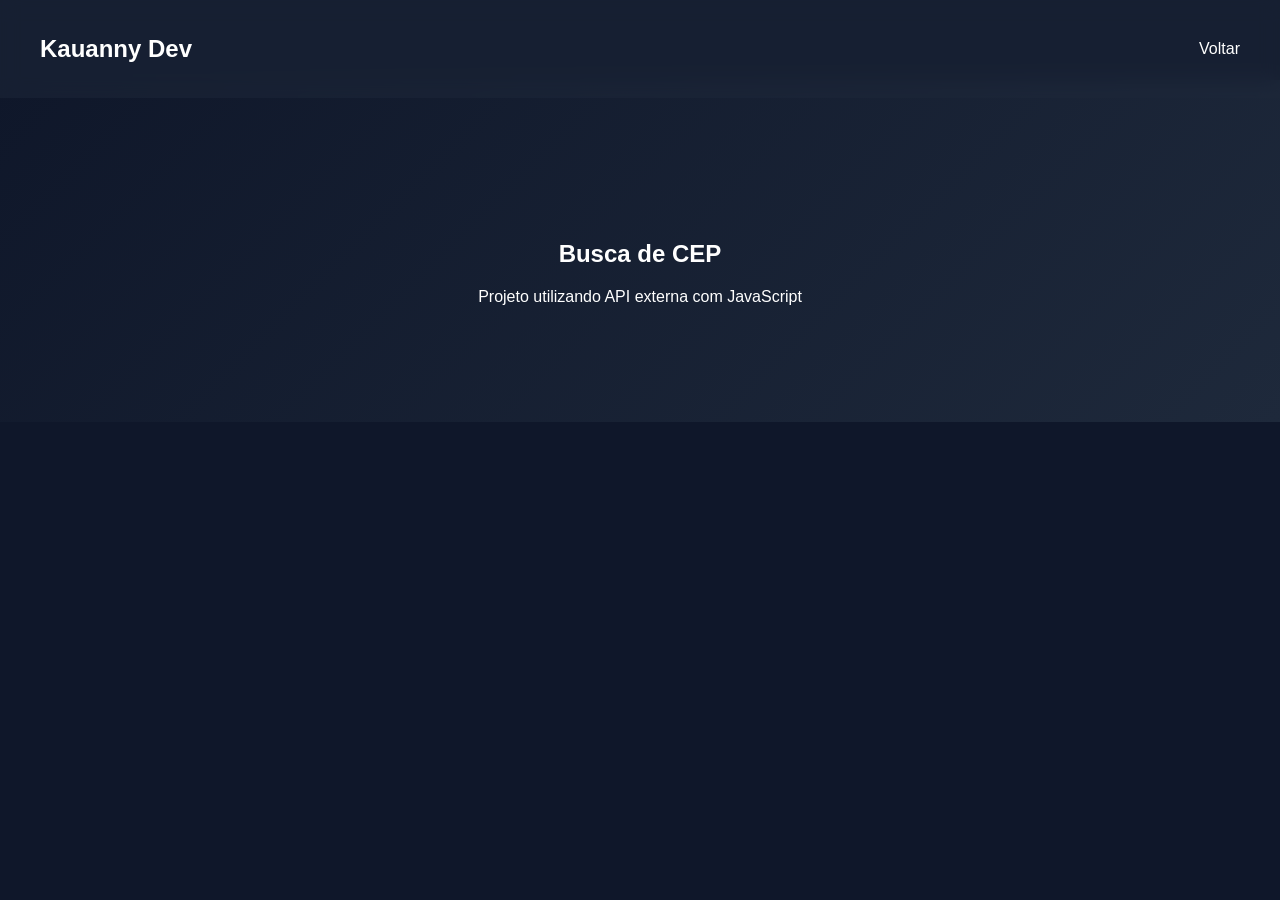
==== cep.html @ a31ce926 "Add files via upload" ====
<!DOCTYPE html>
<html lang="pt-br">
<head>
<meta charset="UTF-8">
<title>Projeto CEP</title>
<link rel="stylesheet" href="style.css">
</head>

<body>

<header>
<div class="header-container">
<h2>Kauanny Dev</h2>
<nav>
<a href="projetos.html">Voltar</a>
</nav>
</div>
</header>

<section class="hero">
<h1>Busca de CEP</h1>
<p>Projeto utilizando API externa com JavaScript</p>
</section>

<section class="animar">
<h2>Testar o projeto</h2>

<input type="text" id="cep" placeholder="Digite o CEP">
<button onclick="buscarCEP()">Buscar</button>

<p id="resultado"></p>
</section>

<script src="script.js"></script>

</body>
</html>
---- style.css ----
:root {
  --bg: #0f172a;
  --card: #1e293b;
  --primary: #8b5cf6;
  --secondary: #22c55e;
  --text: #ffffff;
}

body {
  margin: 0;
  font-family: "Poppins", sans-serif;
  padding-top: 80px;
  background: var(--bg);
  color: var(--text);
}

html {
  scroll-behavior: smooth;
}

/* HEADER */
header {
  position: fixed;
  top: 0;
  width: 100%;
  background: rgba(30, 41, 59, 0.5);
  backdrop-filter: blur(10px);
  z-index: 1000;
}

.header-container {
  max-width: 1200px;
  margin: auto;
  display: flex;
  justify-content: space-between;
  align-items: center;
  padding: 15px 30px;
}

nav a {
  margin-left: 15px;
  color: white;
  text-decoration: none;
  position: relative;
}

nav a::after {
  content: "";
  position: absolute;
  width: 0;
  height: 2px;
  background: var(--primary);
  left: 0;
  bottom: -5px;
  transition: 0.3s;
}

nav a:hover::after {
  width: 100%;
}

/* HERO */
.hero {
  text-align: center;
  padding: 140px 20px 100px;
  background: linear-gradient(135deg, #0f172a, #1e293b);
}

/* CARDS */
.cards {
  display: flex;
  justify-content: center;
  gap: 20px;
  flex-wrap: wrap;
}

.card {
  flex: 1 1 220px;
  max-width: 250px;
  background: var(--card);
  padding: 20px;
  border-radius: 15px;
  text-align: center;
  transition: 0.3s;
}

.card:hover {
  transform: translateY(-8px) scale(1.02);
}

/* BOTÕES */
button {
  background: var(--primary);
  color: white;
  border-radius: 8px;
  padding: 10px 20px;
  border: none;
  cursor: pointer;
}

button:hover {
  transform: scale(1.05);
}

/* ANIMAÇÃO */
.animar {
  opacity: 0;
  transform: translateY(30px);
  transition: 0.6s;
}

.animar.ativo {
  opacity: 1;
  transform: translateY(0);
}

/* DARK MODE */
body.light {
  --bg: #ffffff;
  --text: #000000;
  --card: #f1f5f9;
}

/* páginas internas (não altera seu design) */
.hero {
  padding-top: 140px;
}

/* avatar */
.avatar {
  width: 120px;
  border-radius: 50%;
  margin-bottom: 20px;
  border: 3px solid var(--primary);
}

/* botões do hero */
.hero-botoes {
  margin-top: 20px;
  display: flex;
  gap: 10px;
  justify-content: center;
}

/* imagem do projeto */
.projeto-card img {
  width: 100%;
  border-radius: 10px;
  margin-bottom: 10px;
}

/* botões lado a lado */
.botoes-projeto {
  display: flex;
  gap: 10px;
  justify-content: center;
}

/* hover mais profissional */
.projeto-card {
  overflow: hidden;
  transition: 0.3s;
}

.projeto-card:hover {
  transform: translateY(-10px) scale(1.02);
  box-shadow: 0 15px 30px rgba(0, 0, 0, 0.4);
}
}
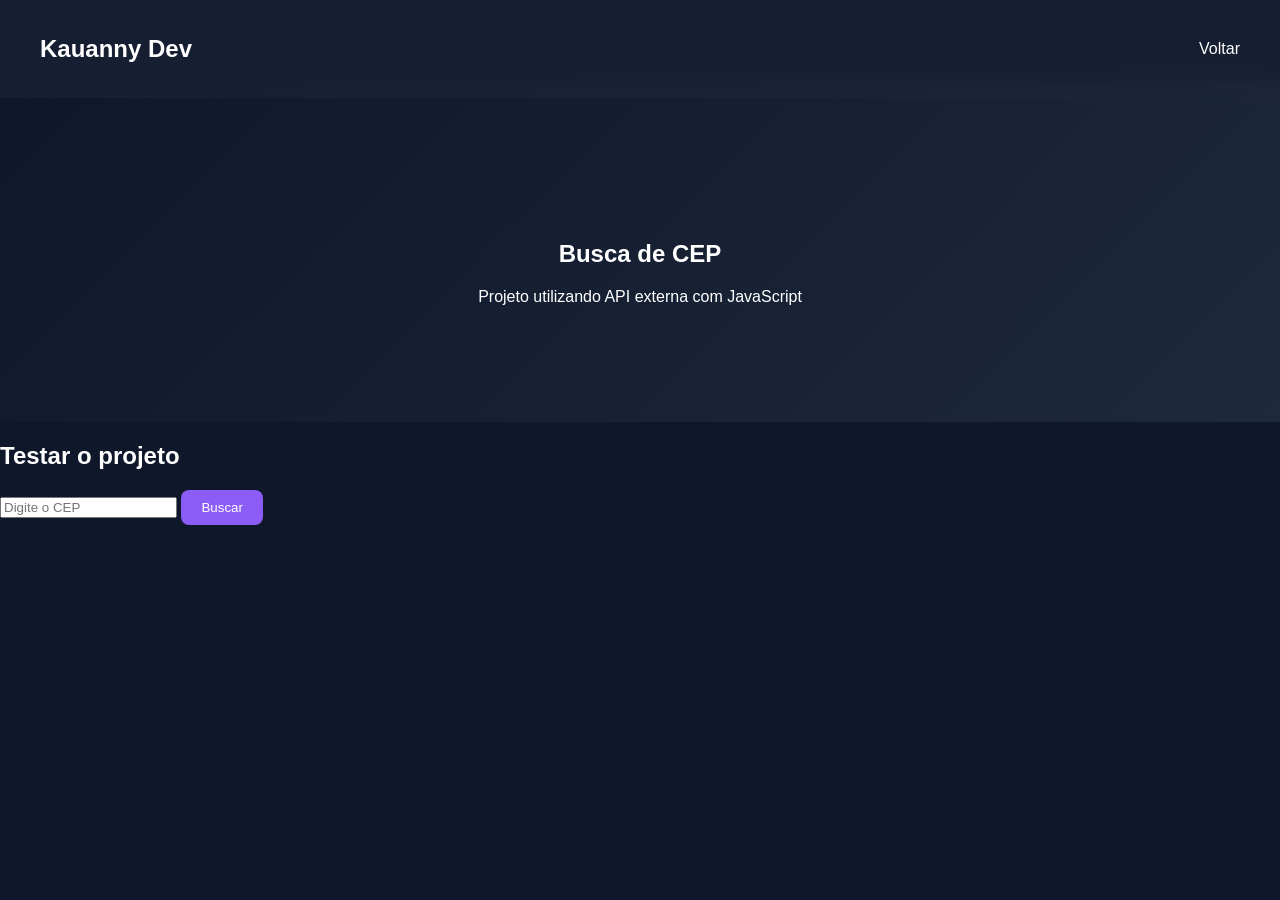
==== commit ba433cf3: "Fix duplicate script tag in cep.html Removed duplicate script tag and ensured proper HTML structure." ====
--- a/cep.html
+++ b/cep.html
@@ -34,4 +34,8 @@
 <script src="script.js"></script>
 
 </body>
-</html>+</html>
+<script src="script.js"></script>
+
+</body>
+</html>
--- a/style.css
+++ b/style.css
@@ -128,9 +128,10 @@
 
 /* avatar */
 .avatar {
-  width: 120px;
+  width: 130px;
+  height: 130px;
+  object-fit: cover;
   border-radius: 50%;
-  margin-bottom: 20px;
   border: 3px solid var(--primary);
 }
 
@@ -166,4 +167,3 @@
   transform: translateY(-10px) scale(1.02);
   box-shadow: 0 15px 30px rgba(0, 0, 0, 0.4);
 }
-}
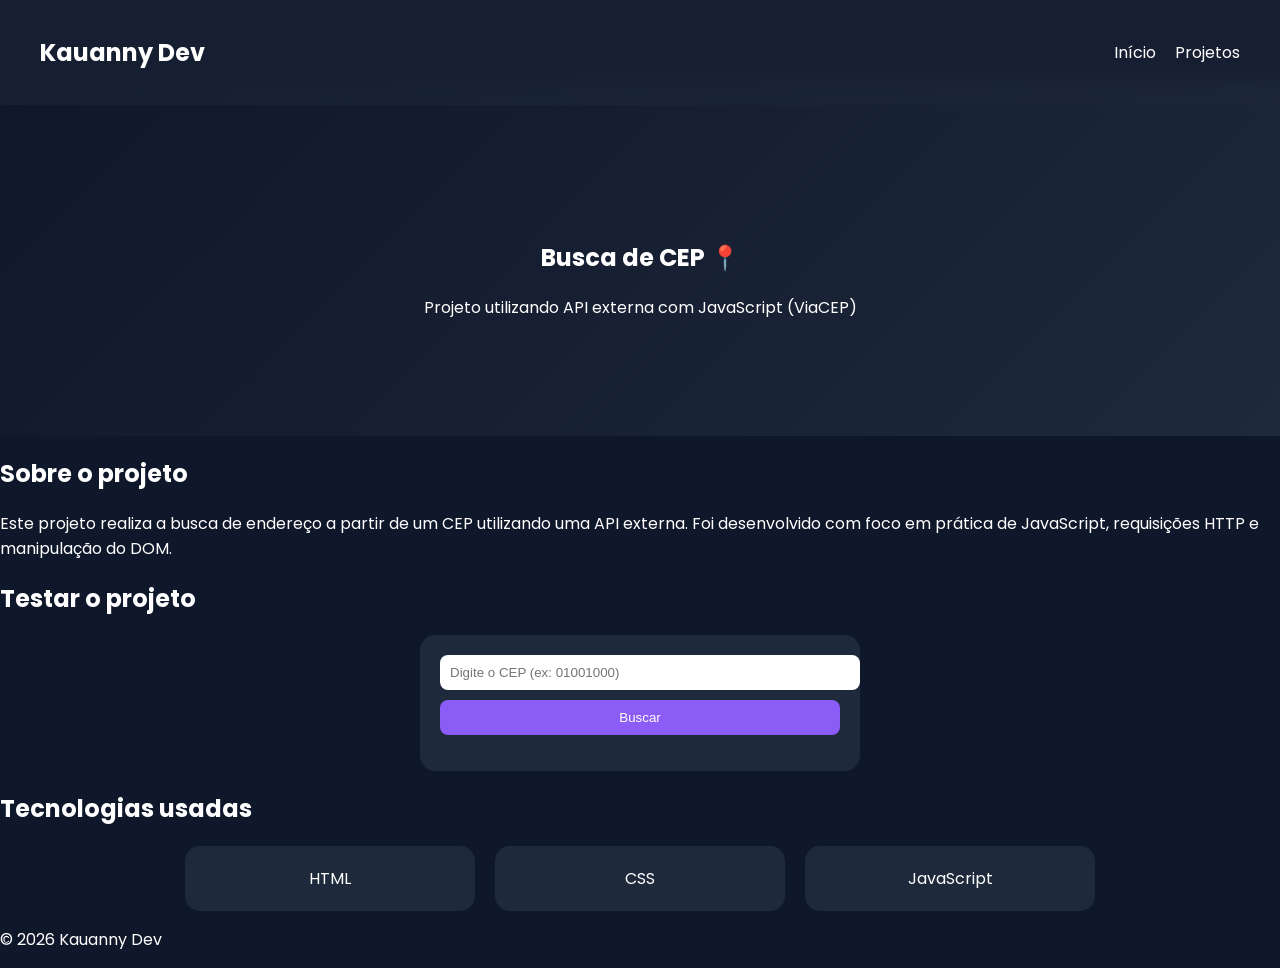
==== commit cfe3b89d: "Enhance cep.html with additional content and styles" ====
--- a/cep.html
+++ b/cep.html
@@ -2,40 +2,76 @@
 <html lang="pt-br">
 <head>
 <meta charset="UTF-8">
-<title>Projeto CEP</title>
+<meta name="viewport" content="width=device-width, initial-scale=1.0">
+<title>Projeto CEP | Kauanny</title>
+
 <link rel="stylesheet" href="style.css">
+<link href="https://fonts.googleapis.com/css2?family=Poppins&display=swap" rel="stylesheet">
 </head>
 
 <body>
 
 <header>
 <div class="header-container">
-<h2>Kauanny Dev</h2>
+<h2><span class="destaque">Kauanny</span> Dev</h2>
+
 <nav>
-<a href="projetos.html">Voltar</a>
+<a href="index.html">Início</a>
+<a href="projetos.html">Projetos</a>
 </nav>
 </div>
 </header>
 
+<!-- HERO -->
 <section class="hero">
-<h1>Busca de CEP</h1>
-<p>Projeto utilizando API externa com JavaScript</p>
+<h1>Busca de CEP 📍</h1>
+<p>Projeto utilizando API externa com JavaScript (ViaCEP)</p>
 </section>
 
+<!-- SOBRE -->
+<section class="animar">
+<h2>Sobre o projeto</h2>
+
+<p>
+Este projeto realiza a busca de endereço a partir de um CEP utilizando
+uma API externa. Foi desenvolvido com foco em prática de JavaScript,
+requisições HTTP e manipulação do DOM.
+</p>
+</section>
+
+<!-- TESTE -->
 <section class="animar">
 <h2>Testar o projeto</h2>
 
-<input type="text" id="cep" placeholder="Digite o CEP">
-<button onclick="buscarCEP()">Buscar</button>
+<div class="card" style="max-width: 400px; margin:auto;">
 
-<p id="resultado"></p>
+<input type="text" id="cep" placeholder="Digite o CEP (ex: 01001000)" style="width:100%; padding:10px; margin-bottom:10px; border-radius:8px; border:none;">
+
+<button onclick="buscarCEP()" style="width:100%;">Buscar</button>
+
+<p id="resultado" style="margin-top:15px;"></p>
+
+</div>
+
 </section>
+
+<!-- TECNOLOGIAS -->
+<section class="animar">
+<h2>Tecnologias usadas</h2>
+
+<div class="cards">
+<div class="card">HTML</div>
+<div class="card">CSS</div>
+<div class="card">JavaScript</div>
+</div>
+
+</section>
+
+<footer>
+<p>&copy; 2026 Kauanny Dev</p>
+</footer>
 
 <script src="script.js"></script>
 
 </body>
 </html>
-<script src="script.js"></script>
-
-</body>
-</html>
